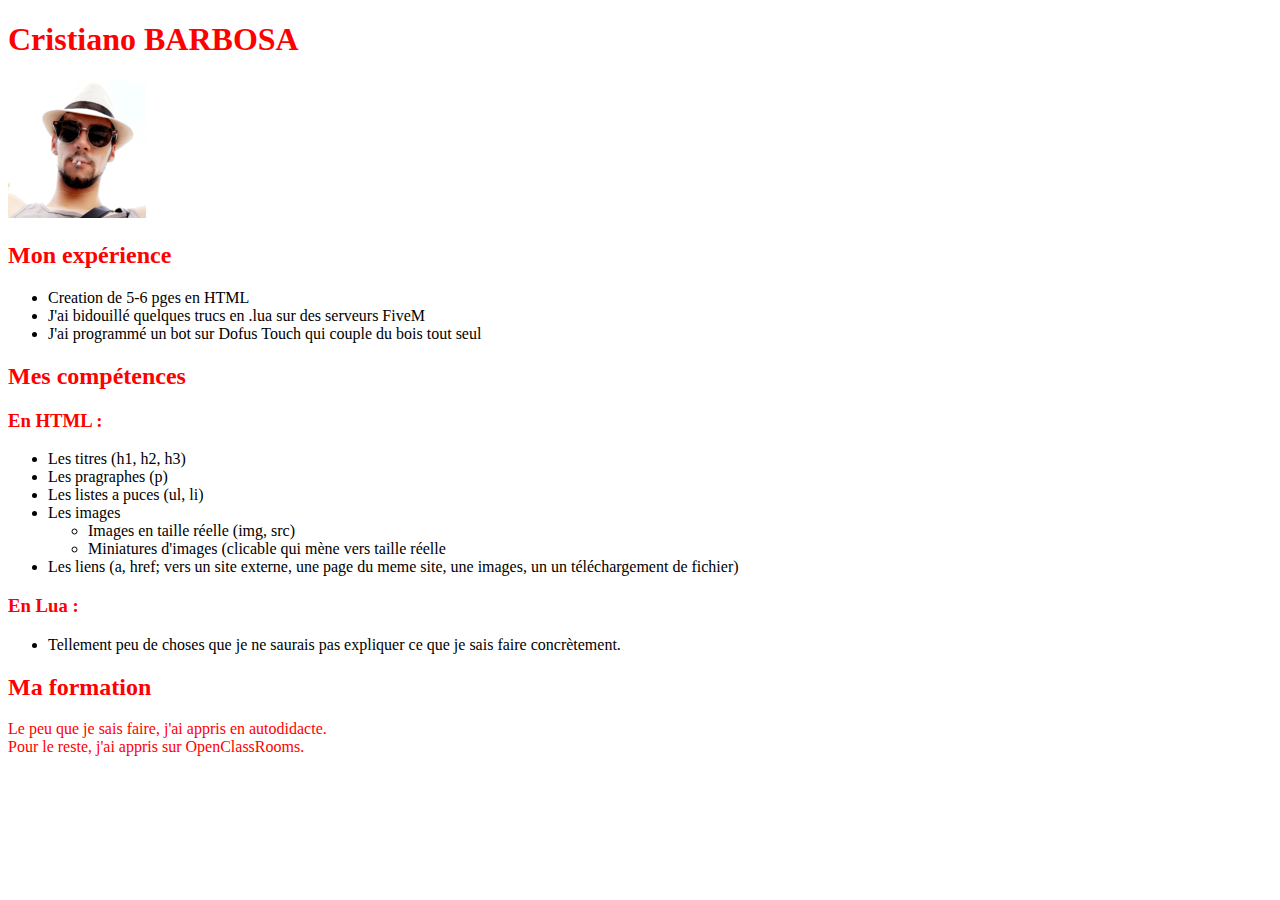
==== cv.html @ 9f205842 "initial commit" ====
<!--Cours OpenClassRooms / Page 3-->
<!DOCTYPE html>
<html>
  <head>
    <meta charset="utf-8" />
    <link rel="stylesheet" href="style.css"/>
    <title>Mon CV en HTML 5</title>
  </head>

  <body>
    <h1>Cristiano BARBOSA</h1>

    <p><a href="images/cris_barbosa.png"><img src="images/cris_barbosa_mini.png"></a></p>

    <h2>Mon expérience</h2>
    <ul>
      <li>Creation de 5-6 pges en HTML</li>
      <li>J'ai bidouillé quelques trucs en .lua sur des serveurs FiveM</li>
      <li>J'ai programmé un bot sur Dofus Touch qui couple du bois tout seul</li>
    </ul>

    <h2>Mes compétences</h2>
    <h3>En HTML :</h3>
    <ul>
      <li>Les titres (h1, h2, h3)</li>
      <li>Les pragraphes (p)</li>
      <li>Les listes a puces (ul, li)</li>
      <li>Les images
        <ul>
          <li>Images en taille réelle (img, src)</li>
          <li>Miniatures d'images (clicable qui mène vers taille réelle</li>
        </ul>
      </li>
      <li>Les liens (a, href; vers un site externe, une page du meme site, une images, un un téléchargement de fichier)</li>
    </ul>
    <h3>En Lua :</h3>
      <ul>
        <li>Tellement peu de choses que je ne saurais pas expliquer ce que je sais faire concrètement.</li>
      </ul>
    <h2>Ma formation</h2>
    <p>
    Le peu que je sais faire, j'ai appris en autodidacte.</br>
    Pour le reste, j'ai appris sur OpenClassRooms.</p>
  </body>
</html>
---- style.css ----
@font-face {
    font-family: 'quicksandregular';
    src: url('fonts/quicksand-regular-webfont.woff2') format('woff2'),
         url('fonts/quicksand-regular-webfont.woff') format('woff');
    font-weight: normal;
    font-style: normal;

}

p, h1, h2, h3, h4, ul
{
    font-family: 'quicksandregular';
}
p, h1, h2, h3, h4
{
    color: rgb(255, 0, 0);
}
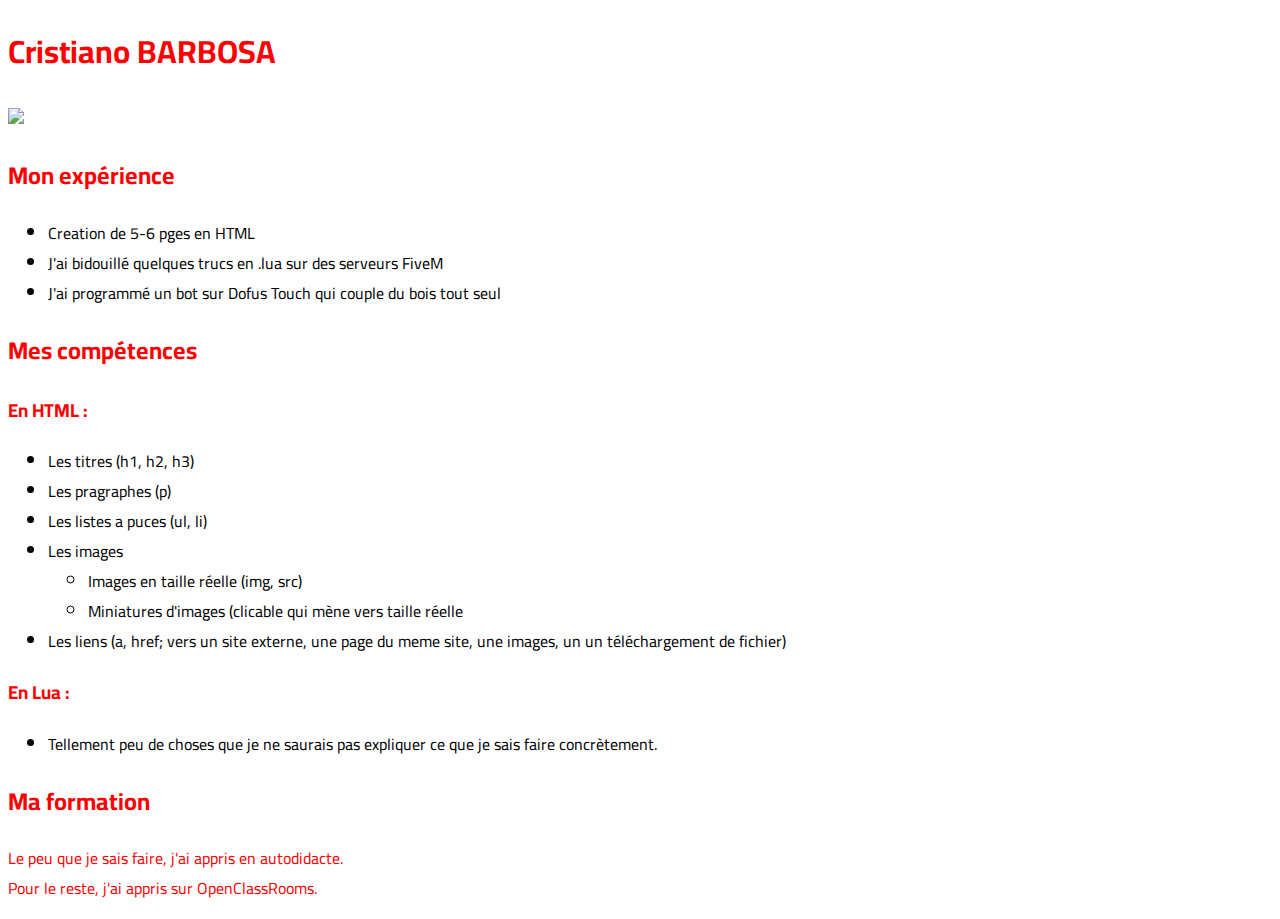
==== commit 0356cc08: "racine&font" ====
--- a/cv.html
+++ b/cv.html
@@ -10,7 +10,7 @@
   <body>
     <h1>Cristiano BARBOSA</h1>
 
-    <p><a href="images/cris_barbosa.png"><img src="images/cris_barbosa_mini.png"></a></p>
+    <p><a href="portfolio/images/cris_barbosa.png"><img src="portfolio/images/cris_barbosa_mini.png"></a></p>
 
     <h2>Mon expérience</h2>
     <ul>
--- a/style.css
+++ b/style.css
@@ -1,15 +1,8 @@
-@font-face {
-    font-family: 'quicksandregular';
-    src: url('fonts/quicksand-regular-webfont.woff2') format('woff2'),
-         url('fonts/quicksand-regular-webfont.woff') format('woff');
-    font-weight: normal;
-    font-style: normal;
-
-}
+@import url('https://fonts.googleapis.com/css2?family=Cairo:wght@200&family=Uchen&display=swap');
 
 p, h1, h2, h3, h4, ul
 {
-    font-family: 'quicksandregular';
+    font-family: 'Cairo', sans-serif;
 }
 p, h1, h2, h3, h4
 {
